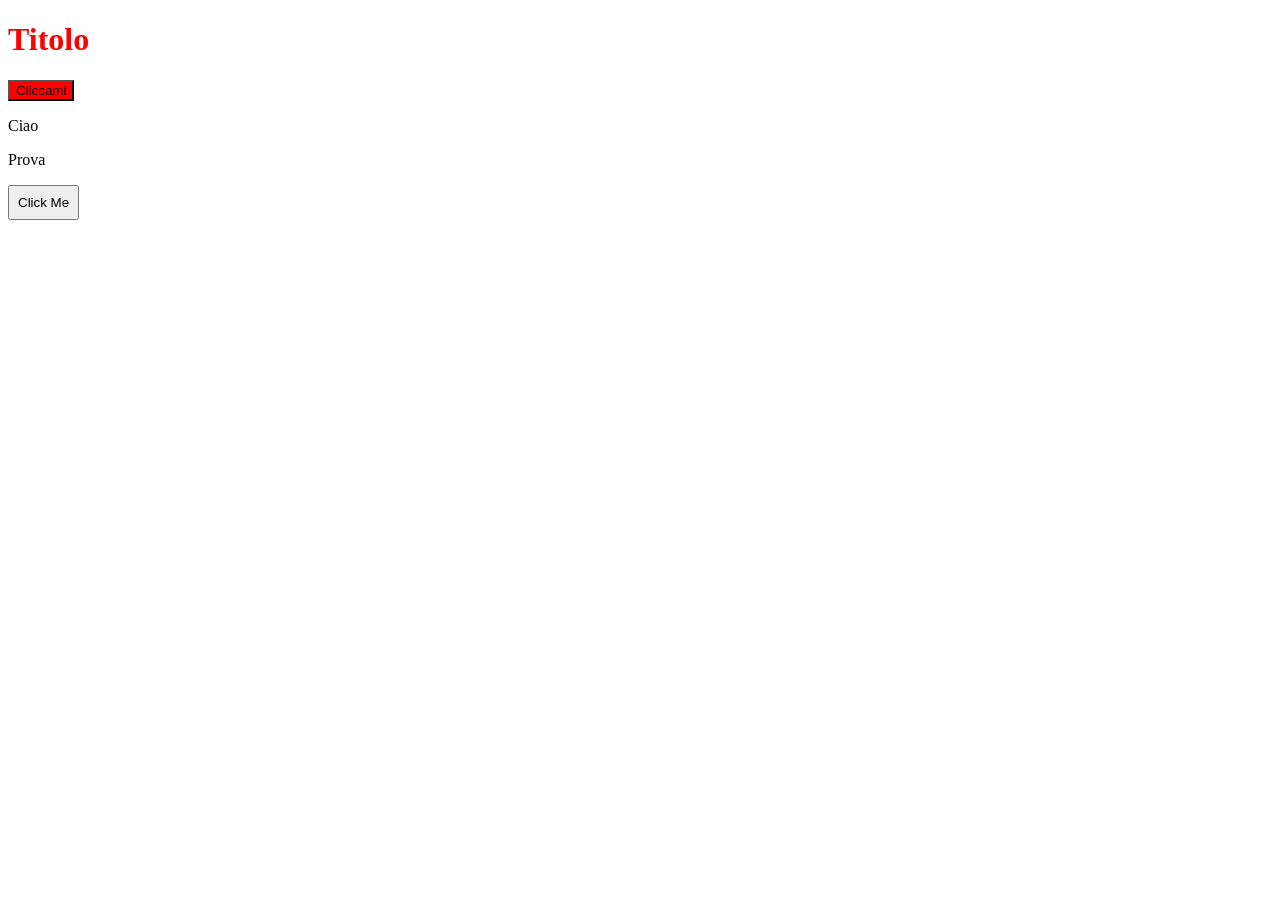
==== JavaScript/Altri esempti JS/index.html @ f371e8dc "Nuovi esempi di funzioni JavaScript" ====
<!DOCTYPE html>
<html lang="en">

<head>
    <meta charset="UTF-8">
    <meta name="viewport" content="width=device-width, initial-scale=1.0">
    <title>Document</title>

    <style>
        #ciao {
            color: red;
        }

        #btn-prova {
            padding: 8px;
        }

        .blue {
            background-color: blue;
        }
    </style>
</head>

<body>

    <h1 id="ciao">Titolo</h1>

    <div class="nomeClasse">
        <p id="paragrafo">Ciao</p>
    </div>

    <div class="nomeClasse">
        <p>Prova</p>
    </div>

    <button id="btn-prova" class="red yellow green">
        Click Me
    </button>

    <script src="script.js"></script>
</body>

</html>
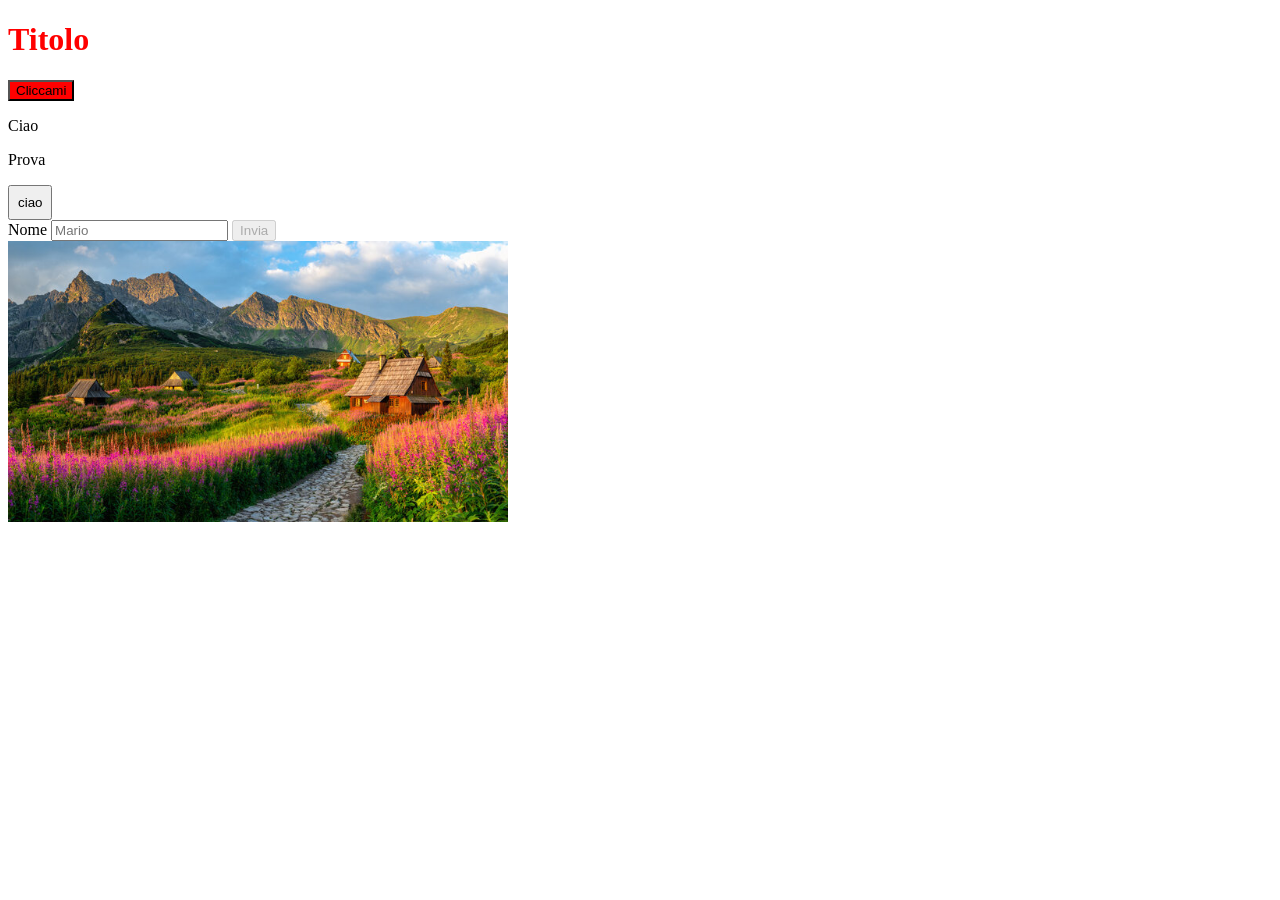
==== commit d8479951: "Nuovi esempi e file completo con tutte le funzioni" ====
--- a/JavaScript/Altri esempti JS/index.html
+++ b/JavaScript/Altri esempti JS/index.html
@@ -37,6 +37,22 @@
         Click Me
     </button>
 
+
+
+    <form action="">
+        <label for="name">Nome</label>
+        <input type="text" name="name" id="name" placeholder="Mario">
+
+        <button id="send-btn"
+        disabled
+        >
+            Invia
+        </button>
+    </form>
+
+    <img src="./imgs/foto1.jpg" width="500" alt="Questa è un'immagine">
+
+
     <script src="script.js"></script>
 </body>
 
